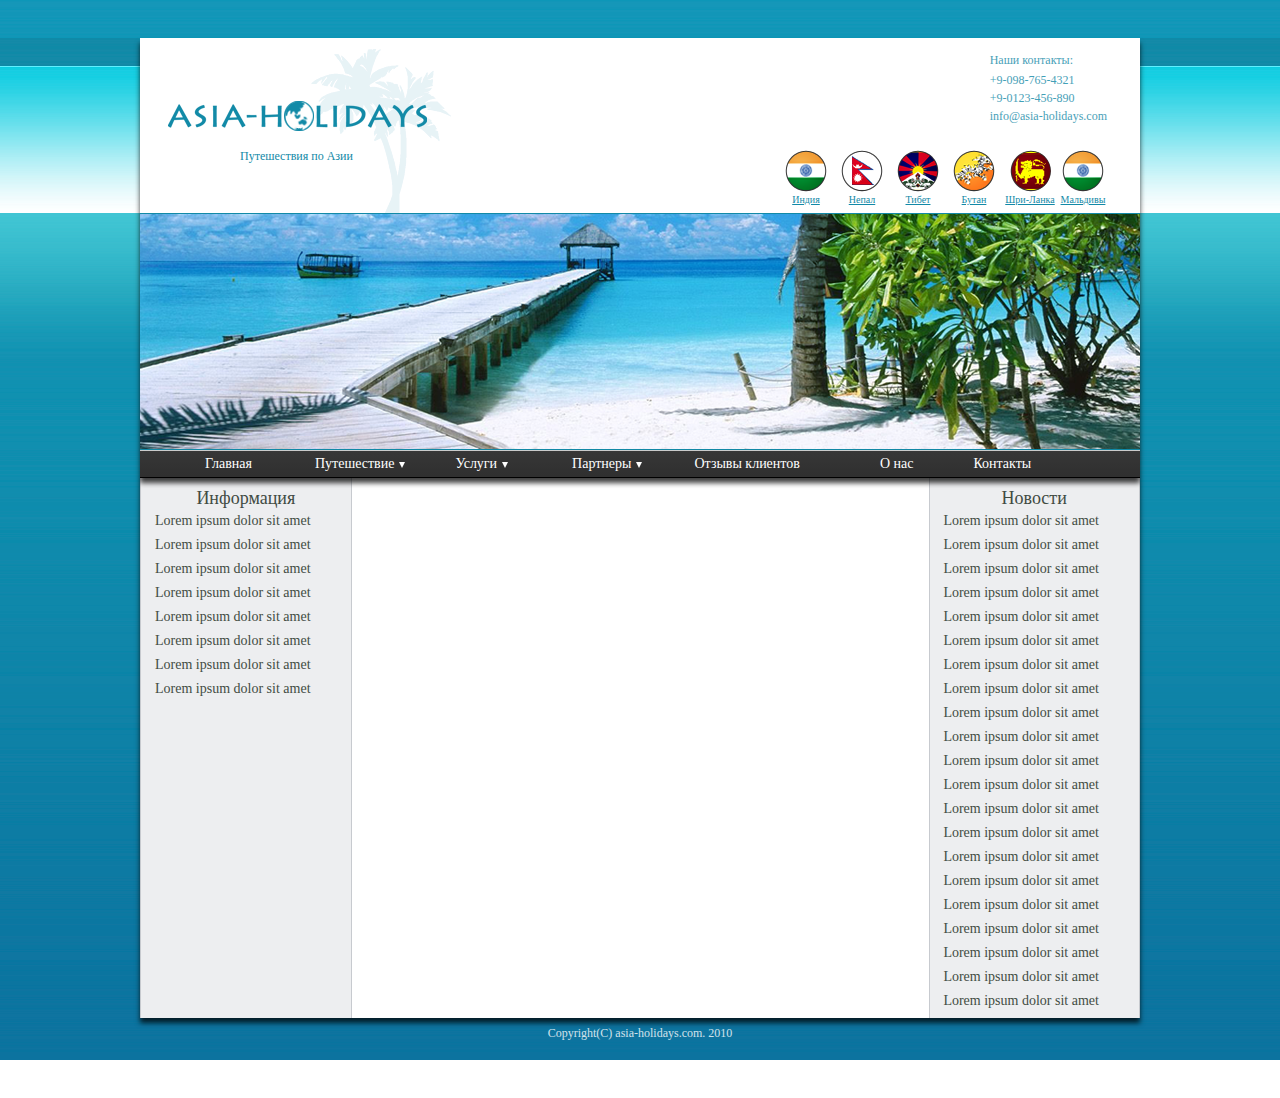
==== HTML_4/index.html @ 2c8bc169 "Homework 4" ====
<!DOCTYPE html>
<html lang="ru">
<head>
	<meta charset="UTF-8">
	<title>Asia-HOLIDAYS</title>
	<link rel="stylesheet" href="css/style.css">
</head>
<body>
<div class="container-box">
	<header>
		<div class="company clearfix">
			<a href="" class="logo">
				<img src="img\logo.png" alt="logo" title="logo">
				<span>Путешествия по Азии</span>
			</a>
			<div class="contact">
			<div class="telephone">
				<p>Наши контакты:</p>
				<p>+9-098-765-4321</p>
				<p>+9-0123-456-890</p>
				<p>info@asia-holidays.com</p>
			</div>
			<ul class="countries">
				<li><a href="#"></a>Индия</li>
				<li><a href="#"></a>Непал</li>
				<li><a href="#"></a>Тибет</li>
				<li><a href="#"></a>Бутан</li>
				<li><a href="#"></a>Шри-Ланка</li>
				<li><a href="#"></a>Мальдивы</li>
			</ul>
			</div>
		</div>
	</header>
		<div class="image">
			<img src="img/photo.png" alt="photo" title="photo">
		</div>
		<nav class="main-menu">
			<ul>
				<li><a href="#">Главная</a></li>
				<li><a href="#">Путешествие<span></span></a>
					<ul class="travel submenu">
						<li><a href="#">Путешествие 1</a></li>
						<li><a href="#">Путешествие 2</a></li>
						<li><a href="#">Путешествие 3</a></li>
						<li><a href="#">Путешествие 4</a></li>
						<li><a href="3">Путешествие 5</a></li>
					</ul>
				</li>
				<li><a href="#">Услуги<span></span></a>
					<ul class="service submenu">
						<li><a href="#">Услуга 1</a></li>
						<li><a href="#">Услуга 2</a></li>
						<li><a href="#">Услуга 3</a></li>
						<li><a href="#">Услуга 4</a></li>
					</ul>
				</li>
				<li><a href="#">Партнеры<span></span></a>
					<ul class="partners submenu">
						<li><a href="#">Партнеры 1</a></li>
						<li><a href="#">Партнеры 2</a></li>
						<li><a href="#">Партнеры 3</a></li>
						<li><a href="#">Партнеры 4</a></li>
						<li><a href="#">Партнеры 5</a></li>
					</ul>
				</li>
				<li><a href="#">Отзывы клиентов</a></li>
				<li><a href="#">О нас</a></li>
				<li><a href="#">Контакты</a></li>
			</ul>
		</nav>
		
		<div class="container">
			<div class="bg-right">
				<div class="bg-center">
					<div class="bg-left">
						<div class="left-column">
							<h3>Информация</h3>
							<a href="#">Lorem ipsum dolor sit amet</a>
							<a href="#">Lorem ipsum dolor sit amet</a>
							<a href="#">Lorem ipsum dolor sit amet</a>
							<a href="#">Lorem ipsum dolor sit amet</a>
							<a href="#">Lorem ipsum dolor sit amet</a>
							<a href="#">Lorem ipsum dolor sit amet</a>
							<a href="#">Lorem ipsum dolor sit amet</a>
							<a href="#">Lorem ipsum dolor sit amet</a>	
						</div>
						<div class="center-column"></div>
						<div class="right-column">
							<h3>Новости</h3>
							<a href="#">Lorem ipsum dolor sit amet</a>
							<a href="#">Lorem ipsum dolor sit amet</a>
							<a href="#">Lorem ipsum dolor sit amet</a>
							<a href="#">Lorem ipsum dolor sit amet</a>
							<a href="#">Lorem ipsum dolor sit amet</a>
							<a href="#">Lorem ipsum dolor sit amet</a>
							<a href="#">Lorem ipsum dolor sit amet</a>
							<a href="#">Lorem ipsum dolor sit amet</a>
							<a href="#">Lorem ipsum dolor sit amet</a>
							<a href="#">Lorem ipsum dolor sit amet</a>
							<a href="#">Lorem ipsum dolor sit amet</a>
							<a href="#">Lorem ipsum dolor sit amet</a>
							<a href="#">Lorem ipsum dolor sit amet</a>
							<a href="#">Lorem ipsum dolor sit amet</a>
							<a href="#">Lorem ipsum dolor sit amet</a>
							<a href="#">Lorem ipsum dolor sit amet</a>
							<a href="#">Lorem ipsum dolor sit amet</a>
							<a href="#">Lorem ipsum dolor sit amet</a>	
							<a href="#">Lorem ipsum dolor sit amet</a>
							<a href="#">Lorem ipsum dolor sit amet</a>
							<a href="#">Lorem ipsum dolor sit amet</a>
						</div>
					</div>
				</div>
			</div>
		</div>
</div>
<footer>
	<span>Copyright(C) asia-holidays.com. 2010</span>
</footer>
</body>	
</html>
---- HTML_4/css/style.css ----
* {
    padding: 0;
    margin: 0;
    font-family: Tahoma;
}
body {
	background: url('../img/bg.png') repeat-x;
	height:1060px;
}
.container-box {
	width: 1000px;
	margin: 0 auto;
	overflow: hidden;
-webkit-box-shadow: 0px 5px 5px 0px rgba(0,0,0,0.75);
-moz-box-shadow: 0px 5px 5px 0px rgba(0,0,0,0.75);
box-shadow: 0px 5px 5px 0px rgba(0,0,0,0.75);
	margin-top: 38px;
}
header {
	width: 100%;
	box-sizing: border-box;
	padding: 11px 33px 0px 28px;
	background: #fff;
}
.logo {
	float: left;
	position: relative;
}
.logo>img {
	display: block;
}
.contact {
	max-width: 322px;
	float: right;
}
.contact>.telephone>p {
	opacity: .8;
	color: #1289a7;
	font-family: "Tahoma";
	font-size: 12px;
	display: block;
	line-height: 18px;
}
.contact>.telephone>p:first-child {
	line-height: 22px;
}
.clearfix:after {
	content:'';
	clear:both;
	display: block;
}
.logo>span {
	color: #1289a7;
	font-family: "Tahoma";
	font-size: 12px;
	position: absolute;
	top: 100px;
	left: 72px;
}
.telephone {
	float: right;
}
.countries {
	margin-top: 25px;
	list-style: none;
	display: inline-block;
}
.countries>li {
	float: left;
	max-width:42px;
	color: #1289a7;
	font-family: "Tahoma";
	font-size: 10px;
	text-decoration: underline;
	text-align: center;
	margin-right: 7px;
	margin-left:7px;

}
.countries>li:first-child {
	margin-left: 0px;
}
.countries>li:nth-child(5) {
	max-width: 54px;
	margin-left:1px;
	margin-right: 1px;
}
.countries>li:last-child {
	max-width: 48px;
	margin-left:1px;
	margin-right: 0px;
}
.countries>li>a {
	display: inline-block;
	width: 42px;
	height: 42px;
	border-radius: 50%;
	background-repeat: no-repeat;
	background-image: url('../img/sprite.png');
	transition: .2s linear;
}
.countries>li:hover a {
	transform: scale(1.1);
}
.countries>li:nth-child(2) a {
	background-position: -58px;
}
.countries>li:nth-child(3) a {
	background-position: -114px;
}
.countries>li:nth-child(4) a {
	background-position: -169px;
}
.countries>li:nth-child(5) a {
	background-position: -224px;
}
.countriesl>li:last-child a {
	background-position: -282px;
}
.countries>li:hover {
	text-decoration: none;
}
.main-menu>ul {
	width: 1000px;
	border-top: 1px solid #cacbcb;
	border-bottom: 1px solid #000;
	display: block;
	list-style: none;
	margin: 0 auto;
	background: rgba(55,55,55,1);
	background: -moz-linear-gradient(top, rgba(55,55,55,1) 0%, rgba(53,53,53,1) 25%, rgba(51,51,51,1) 50%, rgba(49,49,49,1) 75%, rgba(48,48,48,1) 100%);
	background: -webkit-gradient(left top, left bottom, color-stop(0%, rgba(55,55,55,1)), color-stop(25%, rgba(53,53,53,1)), color-stop(50%, rgba(51,51,51,1)), color-stop(75%, rgba(49,49,49,1)), color-stop(100%, rgba(48,48,48,1)));
	background: -webkit-linear-gradient(top, rgba(55,55,55,1) 0%, rgba(53,53,53,1) 25%, rgba(51,51,51,1) 50%, rgba(49,49,49,1) 75%, rgba(48,48,48,1) 100%);
	background: -o-linear-gradient(top, rgba(55,55,55,1) 0%, rgba(53,53,53,1) 25%, rgba(51,51,51,1) 50%, rgba(49,49,49,1) 75%, rgba(48,48,48,1) 100%);
	background: -ms-linear-gradient(top, rgba(55,55,55,1) 0%, rgba(53,53,53,1) 25%, rgba(51,51,51,1) 50%, rgba(49,49,49,1) 75%, rgba(48,48,48,1) 100%);
	background: linear-gradient(to bottom, rgba(55,55,55,1) 0%, rgba(53,53,53,1) 25%, rgba(51,51,51,1) 50%, rgba(49,49,49,1) 75%, rgba(48,48,48,1) 100%);
	-webkit-box-shadow: 0px 5px 5px 0px rgba(0,0,0,0.75);
	-moz-box-shadow: 0px 5px 5px 0px rgba(0,0,0,0.75);
	box-shadow: 0px 5px 5px 0px rgba(0,0,0,0.75);
	position: relative;
	z-index: 2;
}
.image {
	border-top: 1px solid #128aa7;
	border-bottom: 1px solid #128aa7;
}
.image>img {
	display: block;
}
.main-menu>ul:after {
	float: none;
	content: '';
	display: block;
	clear: both;
}
.main-menu>ul>li {
	float: left;
	position: relative;
}
.main-menu>ul>li>a {
	display: inline-block;
	color: #fff;
	text-decoration: none;
	font-size: 14px;
	transition: .4s linear;
	padding: 5px 7px;
}
.main-menu>ul>li:first-child {
	margin: 0px 48px 0px 58px;
}
.main-menu>ul>li:nth-child(2) {
	margin: 0px 33px 0px 1px;
}
.main-menu>ul>li:nth-child(3) {
	margin: 0px 25px 0px 3px;
}
.main-menu>ul>li:nth-child(4) {
	margin: 0px 13px 0px 25px;
}
.main-menu>ul>li:nth-child(5) {
	margin: 0px 27px 0px 25px;
}
.main-menu>ul>li:nth-child(6) {
	margin: 0px 25px 0px 39px;
}
.main-menu>ul>li:last-child {
	margin: 0px 18px 0px 21px;
}
.main-menu>ul>li>a:hover {
	color:#138aa7;
}
.main-menu>ul>li>a>span {
	display: inline-block;
	width: 0;
	height: 0;
	border-left: 3px solid transparent;
	border-right: 3px solid transparent;
	border-top: 6px solid #fff;
	transition: .4s linear;
	margin-left: 5px;
}
.main-menu>ul>li>a:hover span {
	transform: rotate(180deg);
	border-top: 6px solid #138aa7;
}
.main-menu>ul>li:nth-child(2):hover ul.travel.submenu,
.main-menu>ul>li:nth-child(3):hover ul.service.submenu,
.main-menu>ul>li:nth-child(4):hover ul.partners.submenu {
	display: block;
}
ul.submenu {
	display: none;
	position: absolute;
	top: 29px;
    background-color: #303030;
    -webkit-box-shadow: 0px 5px 5px 0px rgba(0,0,0,0.75);
	-moz-box-shadow: 0px 5px 5px 0px rgba(0,0,0,0.75);
	box-shadow: 0px 5px 5px 0px rgba(0,0,0,0.75);
	transition: 1s easy;
	z-index:2;
}
ul.travel {
	width: 146px;
    left: -2px;
}
ul.service {
	width: 118px;
    left: 0px;	
}
ul.partners {
	width: 130px;
    left: 0px;	
}
ul.submenu>li {
    display: block;
}
ul.submenu>li>a {
    display: block;
    padding: 5px 10px;
    color: #fff;
    text-decoration: none;
    font-weight: 300;
    font-size: 14px;
}
ul.submenu>li>a:hover {
	text-decoration: underline;
}
.container {
	max-width: 1000px;
	margin: 0 auto;
	border-right: 1px solid #c7cacf;
	border-left: 1px solid #c7cacf;
	box-sizing: border-box;
	overflow: hidden;
	position: relative;
}
.bg-right {
	width: 100%;
	background: #edeef0;
	float: left;
}
.bg-center {
	width: 100%;
	border-right: 1px solid #c7cacf;
	background: #fff;
	float: left;
	position: relative;
	right: 21%;
}
.bg-left {
	width: 100%;
	background: #edeef0;
	border-right: 1px solid #c7cacf;
	float: left; 
	position: relative; 
	right: 58%;
}
.left-column  {
	width: 21%;
	padding-top: 10px;
	/* min-height: 1px; */
	float: left;
	overflow: hidden; 
	position:relative;
	left:79%; 
	padding-bottom:5px;
}
.center-column {
	width: 58%;
	padding-top: 10px;
	/* min-height: 1px; */
	float: left;
	overflow: hidden; 
	position:relative;
	left:79%;
	padding-bottom:5px;
}
.right-column {
	width: 21%;
	padding-top: 10px;
	/* min-height: 1px; */
	float: left;
	overflow: hidden;
	position:relative;
	left:79%;
	padding-bottom:5px;
}
.bg-left h3 {
	color: #414b43;
	font-size: 18px;
	text-align: center;
	font-weight: normal;
	}
.bg-left a {
	display: block;
	font-size: 14px;
	text-decoration: none;
	color: #424c43;
	margin: 0px 22px 0px 14px;
	line-height: 24px;
	}
footer {
	padding-top:5px;
	display: block;
	width: 100%;
	text-align:center;
}
footer>span {
	opacity: .8;
	color: #fff;
	font-family: "Tahoma";
	font-size: 12px;
}
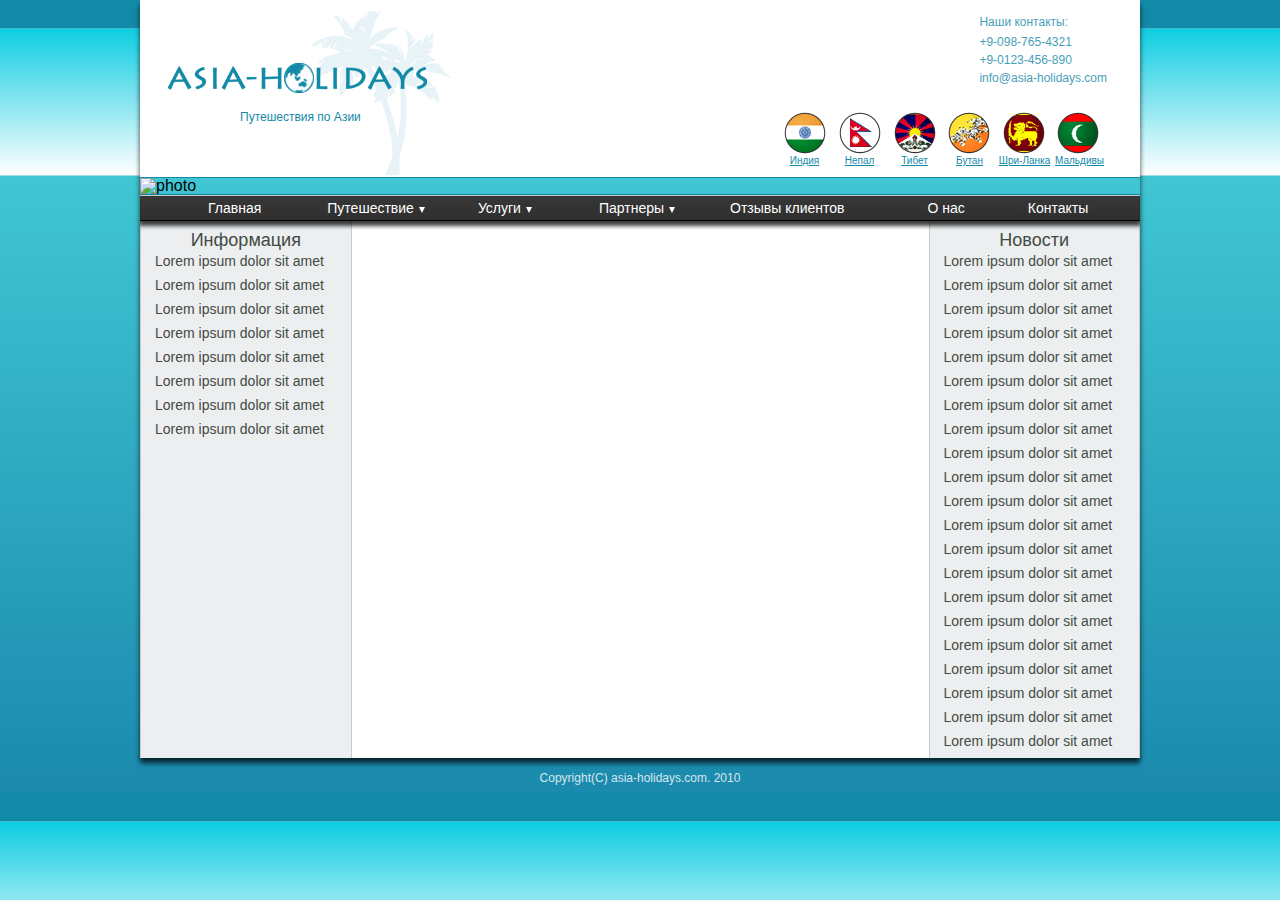
==== commit 62852a24: "Correct 4 dz" ====
--- a/HTML_4/index.html
+++ b/HTML_4/index.html
@@ -3,6 +3,7 @@
 <head>
 	<meta charset="UTF-8">
 	<title>Asia-HOLIDAYS</title>
+	<link rel="stylesheet" href="css/reset-min.css">
 	<link rel="stylesheet" href="css/style.css">
 </head>
 <body>
@@ -21,24 +22,24 @@
 				<p>info@asia-holidays.com</p>
 			</div>
 			<ul class="countries">
-				<li><a href="#"></a>Индия</li>
-				<li><a href="#"></a>Непал</li>
-				<li><a href="#"></a>Тибет</li>
-				<li><a href="#"></a>Бутан</li>
-				<li><a href="#"></a>Шри-Ланка</li>
-				<li><a href="#"></a>Мальдивы</li>
+				<li><a href="#" class="india">Индия</a></li>
+				<li><a href="#"	class="nepal">Непал</a></li>
+				<li><a href="#"	class="tibet">Тибет</a></li>
+				<li><a href="#"	class="bhutan">Бутан</a></li>
+				<li><a href="#"	class="sri-lanka">Шри-Ланка</a></li>
+				<li><a href="#"	class="maldives">Мальдивы</a></li>
 			</ul>
 			</div>
 		</div>
 	</header>
 		<div class="image">
-			<img src="img/photo.png" alt="photo" title="photo">
+			<img src="img/photo.jpg" alt="photo" title="photo">
 		</div>
 		<nav class="main-menu">
 			<ul>
-				<li><a href="#">Главная</a></li>
-				<li><a href="#">Путешествие<span></span></a>
-					<ul class="travel submenu">
+				<li class="main-page"><a href="#">Главная</a></li>
+				<li class="travel-page"><a href="#"  class="triangle">Путешествие</a>
+					<ul class="submenu">
 						<li><a href="#">Путешествие 1</a></li>
 						<li><a href="#">Путешествие 2</a></li>
 						<li><a href="#">Путешествие 3</a></li>
@@ -46,16 +47,16 @@
 						<li><a href="3">Путешествие 5</a></li>
 					</ul>
 				</li>
-				<li><a href="#">Услуги<span></span></a>
-					<ul class="service submenu">
+				<li class="service-page"><a href="#" class="triangle">Услуги</a>
+					<ul class="submenu">
 						<li><a href="#">Услуга 1</a></li>
 						<li><a href="#">Услуга 2</a></li>
 						<li><a href="#">Услуга 3</a></li>
 						<li><a href="#">Услуга 4</a></li>
 					</ul>
 				</li>
-				<li><a href="#">Партнеры<span></span></a>
-					<ul class="partners submenu">
+				<li class="partners-page"><a href="#" class="triangle">Партнеры</a>
+					<ul class="submenu">
 						<li><a href="#">Партнеры 1</a></li>
 						<li><a href="#">Партнеры 2</a></li>
 						<li><a href="#">Партнеры 3</a></li>
@@ -63,9 +64,9 @@
 						<li><a href="#">Партнеры 5</a></li>
 					</ul>
 				</li>
-				<li><a href="#">Отзывы клиентов</a></li>
-				<li><a href="#">О нас</a></li>
-				<li><a href="#">Контакты</a></li>
+				<li class="comment-page"><a href="#">Отзывы клиентов</a></li>
+				<li class="about-page"><a href="#">О нас</a></li>
+				<li class="contact-page"><a href="#">Контакты</a></li>
 			</ul>
 		</nav>
 		
@@ -73,7 +74,7 @@
 			<div class="bg-right">
 				<div class="bg-center">
 					<div class="bg-left">
-						<div class="left-column">
+						<div class="left-column clearfix">
 							<h3>Информация</h3>
 							<a href="#">Lorem ipsum dolor sit amet</a>
 							<a href="#">Lorem ipsum dolor sit amet</a>
@@ -84,8 +85,8 @@
 							<a href="#">Lorem ipsum dolor sit amet</a>
 							<a href="#">Lorem ipsum dolor sit amet</a>	
 						</div>
-						<div class="center-column"></div>
-						<div class="right-column">
+						<div class="center-column clearfix"></div>
+						<div class="right-column clearfix">
 							<h3>Новости</h3>
 							<a href="#">Lorem ipsum dolor sit amet</a>
 							<a href="#">Lorem ipsum dolor sit amet</a>
--- a/HTML_4/css/style.css
+++ b/HTML_4/css/style.css
@@ -1,20 +1,17 @@
 * {
     padding: 0;
     margin: 0;
-    font-family: Tahoma;
+    font-family: Tahoma, Arial, sans-serif;
 }
 body {
-	background: url('../img/bg.png') repeat-x;
-	height:1060px;
+	background: linear-gradient(to bottom, #128aa7 0px, #128aa7 28px,  #5deefd 29px, #15cee2 29px, #10cde2 30px, #ffffff 175px, #41c6d3 176px, #0c739f 1022px);
 }
 .container-box {
 	width: 1000px;
 	margin: 0 auto;
 	overflow: hidden;
--webkit-box-shadow: 0px 5px 5px 0px rgba(0,0,0,0.75);
--moz-box-shadow: 0px 5px 5px 0px rgba(0,0,0,0.75);
-box-shadow: 0px 5px 5px 0px rgba(0,0,0,0.75);
-	margin-top: 38px;
+	-moz-box-shadow: 0px 5px 5px 0px rgba(0,0,0,0.75);
+	box-shadow: 0px 5px 5px 0px rgba(0,0,0,0.75);
 }
 header {
 	width: 100%;
@@ -30,13 +27,12 @@
 	display: block;
 }
 .contact {
-	max-width: 322px;
+	max-width: 330px;
 	float: right;
 }
 .contact>.telephone>p {
 	opacity: .8;
 	color: #1289a7;
-	font-family: "Tahoma";
 	font-size: 12px;
 	display: block;
 	line-height: 18px;
@@ -51,7 +47,6 @@
 }
 .logo>span {
 	color: #1289a7;
-	font-family: "Tahoma";
 	font-size: 12px;
 	position: absolute;
 	top: 100px;
@@ -62,90 +57,69 @@
 }
 .countries {
 	margin-top: 25px;
+	margin-bottom: 8px;
 	list-style: none;
 	display: inline-block;
 }
 .countries>li {
-	float: left;
-	max-width:42px;
-	color: #1289a7;
-	font-family: "Tahoma";
-	font-size: 10px;
+	float: left;	
+}
+.countries>li>a {
+	display: block;
+	width: 55px;
+	padding-top: 44px;
+	background-image: url('../img/sprite.png');
+	background-repeat: no-repeat;
+	transition: .2s linear;
+	color: #128aa7;
+	text-align: center;
 	text-decoration: underline;
-	text-align: center;
-	margin-right: 7px;
-	margin-left:7px;
-
-}
-.countries>li:first-child {
-	margin-left: 0px;
-}
-.countries>li:nth-child(5) {
-	max-width: 54px;
-	margin-left:1px;
-	margin-right: 1px;
-}
-.countries>li:last-child {
-	max-width: 48px;
-	margin-left:1px;
-	margin-right: 0px;
-}
-.countries>li>a {
-	display: inline-block;
-	width: 42px;
-	height: 42px;
-	border-radius: 50%;
-	background-repeat: no-repeat;
-	background-image: url('../img/sprite.png');
-	transition: .2s linear;
+    font-size: 10px;
 }
 .countries>li:hover a {
 	transform: scale(1.1);
 }
-.countries>li:nth-child(2) a {
-	background-position: -58px;
-}
-.countries>li:nth-child(3) a {
-	background-position: -114px;
-}
-.countries>li:nth-child(4) a {
-	background-position: -169px;
-}
-.countries>li:nth-child(5) a {
-	background-position: -224px;
-}
-.countriesl>li:last-child a {
-	background-position: -282px;
-}
-.countries>li:hover {
-	text-decoration: none;
+.india {
+	background-position: 7px 0px;
+}
+.nepal {
+	background-position: -51px 0px;
+}
+.tibet {
+	background-position: -107px 0px;
+}
+.bhutan {
+	background-position: -163px 0px;
+}
+.sri-lanka {
+	background-position: -219px 0px;
+}
+.maldives {
+	background-position: -277px 0px;
+}
+.image {
+	border-top: 1px solid #128aa7;
+	border-bottom: 1px solid #128aa7;
+}
+.image>img {
+	display: block;
 }
 .main-menu>ul {
 	width: 1000px;
 	border-top: 1px solid #cacbcb;
 	border-bottom: 1px solid #000;
 	display: block;
-	list-style: none;
 	margin: 0 auto;
 	background: rgba(55,55,55,1);
 	background: -moz-linear-gradient(top, rgba(55,55,55,1) 0%, rgba(53,53,53,1) 25%, rgba(51,51,51,1) 50%, rgba(49,49,49,1) 75%, rgba(48,48,48,1) 100%);
-	background: -webkit-gradient(left top, left bottom, color-stop(0%, rgba(55,55,55,1)), color-stop(25%, rgba(53,53,53,1)), color-stop(50%, rgba(51,51,51,1)), color-stop(75%, rgba(49,49,49,1)), color-stop(100%, rgba(48,48,48,1)));
-	background: -webkit-linear-gradient(top, rgba(55,55,55,1) 0%, rgba(53,53,53,1) 25%, rgba(51,51,51,1) 50%, rgba(49,49,49,1) 75%, rgba(48,48,48,1) 100%);
 	background: -o-linear-gradient(top, rgba(55,55,55,1) 0%, rgba(53,53,53,1) 25%, rgba(51,51,51,1) 50%, rgba(49,49,49,1) 75%, rgba(48,48,48,1) 100%);
 	background: -ms-linear-gradient(top, rgba(55,55,55,1) 0%, rgba(53,53,53,1) 25%, rgba(51,51,51,1) 50%, rgba(49,49,49,1) 75%, rgba(48,48,48,1) 100%);
 	background: linear-gradient(to bottom, rgba(55,55,55,1) 0%, rgba(53,53,53,1) 25%, rgba(51,51,51,1) 50%, rgba(49,49,49,1) 75%, rgba(48,48,48,1) 100%);
-	-webkit-box-shadow: 0px 5px 5px 0px rgba(0,0,0,0.75);
-	-moz-box-shadow: 0px 5px 5px 0px rgba(0,0,0,0.75);
-	box-shadow: 0px 5px 5px 0px rgba(0,0,0,0.75);
+	-moz-box-shadow: 0px 4px 4px 1px rgba(0,0,0,0.75);
+	box-shadow: 0px 4px 4px 1px rgba(0,0,0,0.75);
 	position: relative;
-	z-index: 2;
-}
-.image {
-	border-top: 1px solid #128aa7;
-	border-bottom: 1px solid #128aa7;
-}
-.image>img {
-	display: block;
+	box-sizing: border-box;
+	z-index: 10;
 }
 .main-menu>ul:after {
 	float: none;
@@ -155,7 +129,6 @@
 }
 .main-menu>ul>li {
 	float: left;
-	position: relative;
 }
 .main-menu>ul>li>a {
 	display: inline-block;
@@ -163,33 +136,34 @@
 	text-decoration: none;
 	font-size: 14px;
 	transition: .4s linear;
-	padding: 5px 7px;
-}
-.main-menu>ul>li:first-child {
-	margin: 0px 48px 0px 58px;
-}
-.main-menu>ul>li:nth-child(2) {
-	margin: 0px 33px 0px 1px;
-}
-.main-menu>ul>li:nth-child(3) {
-	margin: 0px 25px 0px 3px;
-}
-.main-menu>ul>li:nth-child(4) {
-	margin: 0px 13px 0px 25px;
-}
-.main-menu>ul>li:nth-child(5) {
-	margin: 0px 27px 0px 25px;
-}
-.main-menu>ul>li:nth-child(6) {
-	margin: 0px 25px 0px 39px;
-}
-.main-menu>ul>li:last-child {
-	margin: 0px 18px 0px 21px;
+	padding: 5px 7px 5px 10px;
+}
+.main-page{
+	padding: 0px 48px 0px 58px;
+}
+.travel-page {
+	padding: 0px 33px 0px 1px;
+}
+.service-page {
+	padding: 0px 25px 0px 3px;
+}
+.partners-page {
+	padding: 0px 13px 0px 25px;
+}
+.comment-page {
+	padding: 0px 27px 0px 25px;
+}
+.about-page {
+	padding: 0px 25px 0px 39px;
+}
+.contact-page {
+	padding: 0px 18px 0px 21px;
 }
 .main-menu>ul>li>a:hover {
 	color:#138aa7;
 }
-.main-menu>ul>li>a>span {
+.triangle::after {
+	content:'';
 	display: inline-block;
 	width: 0;
 	height: 0;
@@ -199,51 +173,39 @@
 	transition: .4s linear;
 	margin-left: 5px;
 }
-.main-menu>ul>li>a:hover span {
+ .triangle:hover::after {
 	transform: rotate(180deg);
 	border-top: 6px solid #138aa7;
 }
-.main-menu>ul>li:nth-child(2):hover ul.travel.submenu,
-.main-menu>ul>li:nth-child(3):hover ul.service.submenu,
-.main-menu>ul>li:nth-child(4):hover ul.partners.submenu {
+.travel-page:hover ul.submenu,
+.service-page:hover ul.submenu,
+.partners-page:hover ul.submenu {
 	display: block;
 }
 ul.submenu {
 	display: none;
 	position: absolute;
-	top: 29px;
-    background-color: #303030;
-    -webkit-box-shadow: 0px 5px 5px 0px rgba(0,0,0,0.75);
+	top: 100%;
+    background: #303030;
 	-moz-box-shadow: 0px 5px 5px 0px rgba(0,0,0,0.75);
 	box-shadow: 0px 5px 5px 0px rgba(0,0,0,0.75);
-	transition: 1s easy;
-	z-index:2;
-}
-ul.travel {
-	width: 146px;
-    left: -2px;
-}
-ul.service {
-	width: 118px;
-    left: 0px;	
-}
-ul.partners {
-	width: 130px;
-    left: 0px;	
+	transition: .5s easy;
+	box-sizing: border-box;
+	border-top: 1px solid #000;
 }
 ul.submenu>li {
     display: block;
 }
 ul.submenu>li>a {
     display: block;
-    padding: 5px 10px;
+    padding: 5px 45px 5px 10px;
     color: #fff;
     text-decoration: none;
     font-weight: 300;
     font-size: 14px;
 }
 ul.submenu>li>a:hover {
-	text-decoration: underline;
+	color:#138aa7;
 }
 .container {
 	max-width: 1000px;
@@ -280,7 +242,6 @@
 	padding-top: 10px;
 	/* min-height: 1px; */
 	float: left;
-	overflow: hidden; 
 	position:relative;
 	left:79%; 
 	padding-bottom:5px;
@@ -290,7 +251,6 @@
 	padding-top: 10px;
 	/* min-height: 1px; */
 	float: left;
-	overflow: hidden; 
 	position:relative;
 	left:79%;
 	padding-bottom:5px;
@@ -300,7 +260,6 @@
 	padding-top: 10px;
 	/* min-height: 1px; */
 	float: left;
-	overflow: hidden;
 	position:relative;
 	left:79%;
 	padding-bottom:5px;
@@ -319,6 +278,11 @@
 	margin: 0px 22px 0px 14px;
 	line-height: 24px;
 	}
+.clearfix::after {
+	content: '';
+	display: block;
+	clear: both;
+}
 footer {
 	padding-top:5px;
 	display: block;
@@ -328,8 +292,8 @@
 footer>span {
 	opacity: .8;
 	color: #fff;
-	font-family: "Tahoma";
 	font-size: 12px;
+	line-height: 30px;
 }
 
 
